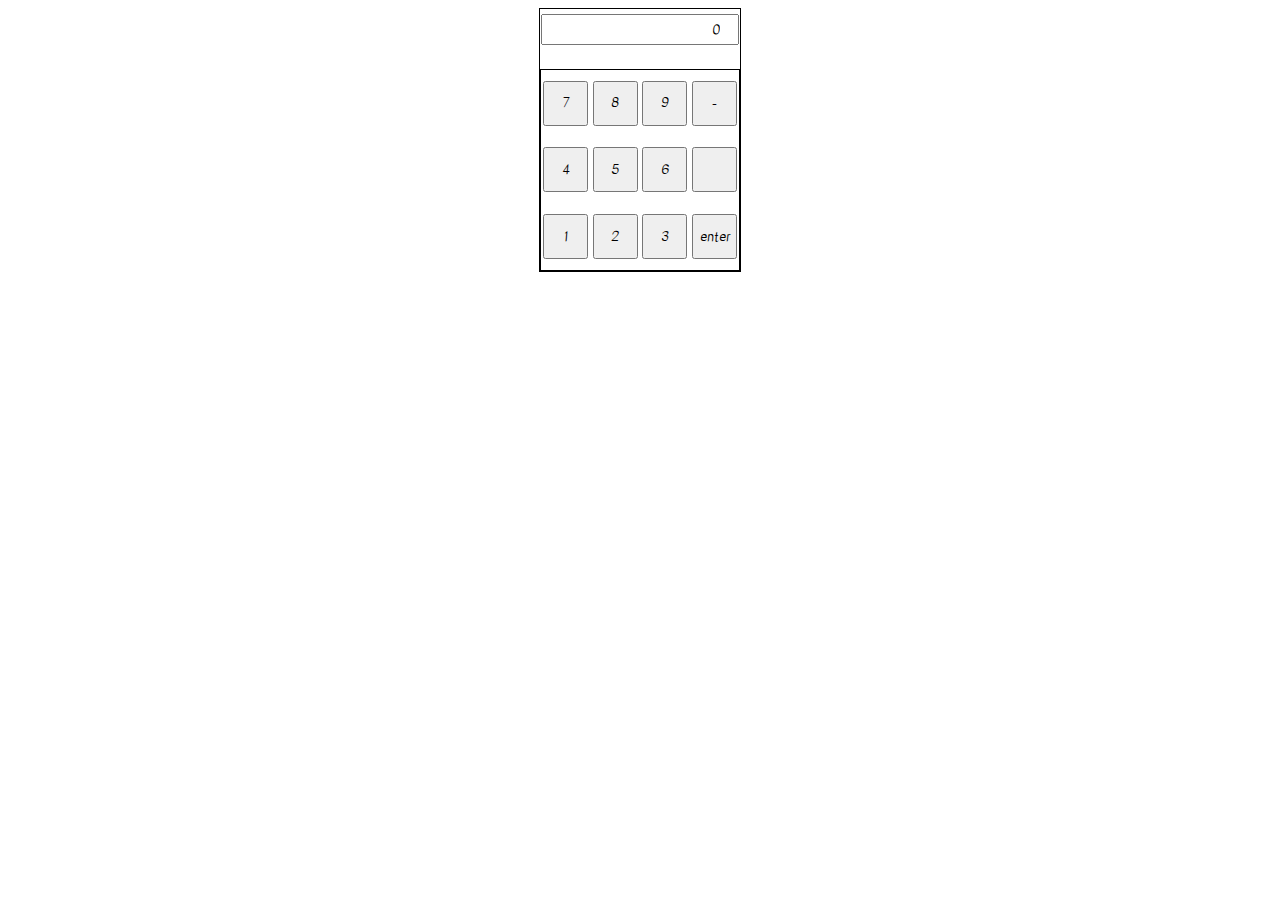
==== challenge-23/index.html @ b8d76a1b "Challenge-23 Incomplete, changed the style in HTML form." ====
<!DOCTYPE html>
<html>
	<head>
		<title>Challenge-23</title>
		<meta charset='utf-8' />
		<meta name='viewport' content='width=device-width, initial-scale=1.0' />
		<link rel="stylesheet" href="https://use.fontawesome.com/releases/v5.0.13/css/all.css" integrity="sha384-DNOHZ68U8hZfKXOrtjWvjxusGo9WQnrNx2sqG0tfsghAvtVlRW3tvkXWZh58N9jp" crossorigin="anonymous">
		<link href="https://fonts.googleapis.com/css?family=Kavivanar" rel="stylesheet">
		<style type="text/css">
			* {
				font-family: 'Kavivanar', cursive;
			}
			.form-central {
				width: 200px;
				display: block;
				margin: auto;
				border: 1px solid black;
			}
			.input-calc {
				width: 190px;
				display: block;
				margin: auto;
				margin-top: 5px;
				text-align: right;
				height: 25px;
			}
			.calc-keypad {
				display: flex;
				justify-content: space-between;
				flex-wrap: wrap;
				height: 200px;
				border: 1px solid black;
			}
			.calc-btn {
				width: 45px;
				height: 45px;
				margin: auto;
			}
		</style>
	</head>
	
	<body>
		<form class='form-central'>
			<input class='input-calc' type="number" value=0><br />
			<div class='calc-keypad'>
				<input class='calc-btn' type="button" value="7"/>
				<input class='calc-btn' type="button" value="8"/>
				<input class='calc-btn' type="button" value="9"/>
				<input class='calc-btn' type="button" value="-"/>
				<input class='calc-btn' type="button" value="4"/>
				<input class='calc-btn' type="button" value="5"/>
				<input class='calc-btn' type="button" value="6"/>
				<button class='calc-btn' type="button"><i class='fas fa-minus'></i></button>
				<input class='calc-btn' type="button" value="1"/>
				<input class='calc-btn' type="button" value="2"/>
				<input class='calc-btn' type="button" value="3"/>
				<input class='calc-btn' type="button" value="enter"/>
			</div>
		</form>
		<script src='challenge-23.js'></script>
	</body>
</html>
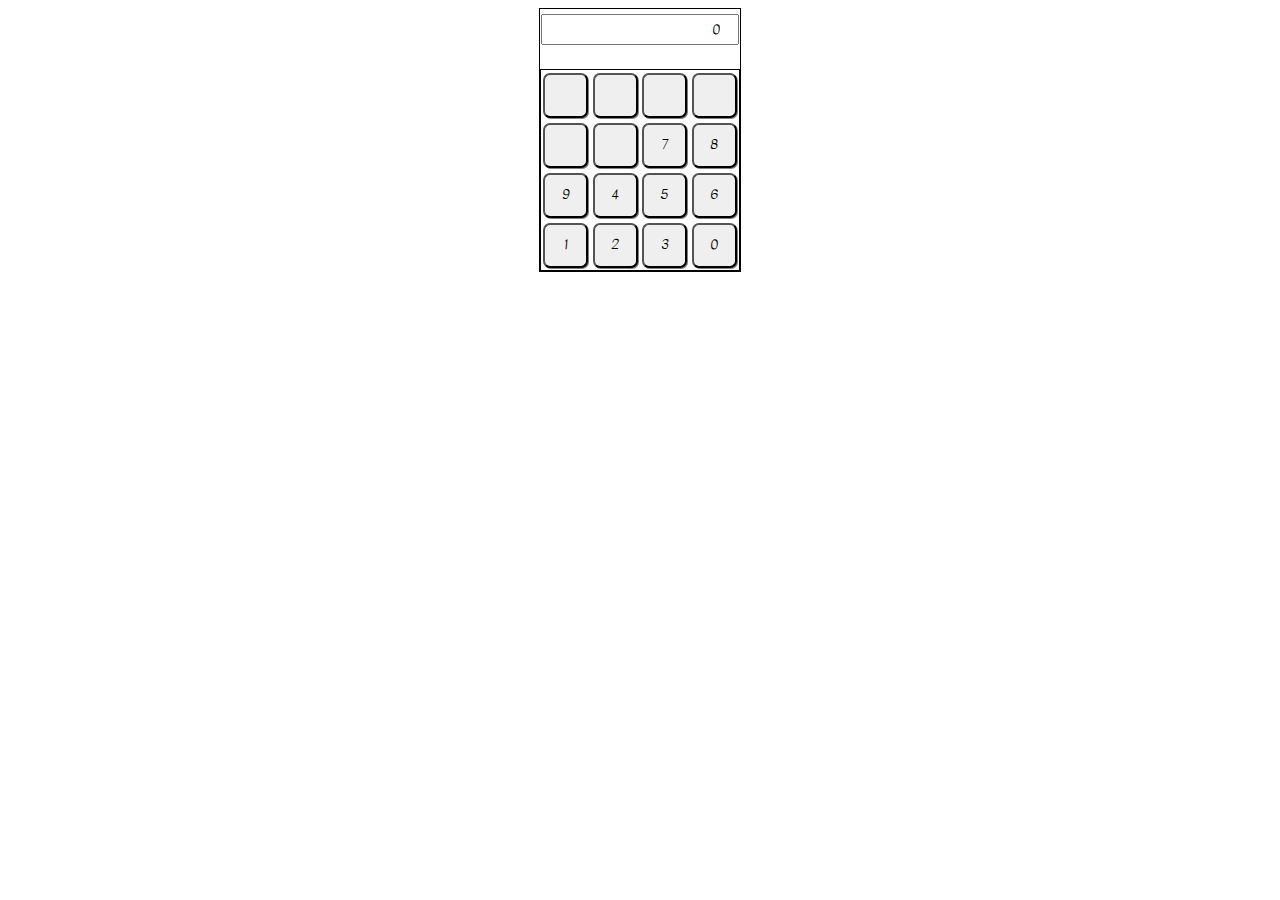
==== commit e1da3f6f: "Challenge-23 Incomplete, changed the style in HTML form." ====
--- a/challenge-23/index.html
+++ b/challenge-23/index.html
@@ -35,6 +35,11 @@
 				width: 45px;
 				height: 45px;
 				margin: auto;
+				border-radius: 7px;
+				box-shadow: 1px 1px 0.5px rgba(0, 0, 0, 0.5);
+			}
+			.calc-btn:hover {
+				background-color: #03efd5;
 			}
 		</style>
 	</head>
@@ -43,18 +48,23 @@
 		<form class='form-central'>
 			<input class='input-calc' type="number" value=0><br />
 			<div class='calc-keypad'>
+				<button class='calc-btn' type="button"><i class='fas fa-undo'></i></button>
+				<button class='calc-btn' type="button"><i class='fas fa-divide'></i></button>
+				<button class='calc-btn' type="button"><i class='fas fa-times'></i></button>
+				<button class='calc-btn' type="button"><i class='fas fa-minus'></i></button>
+				<button class='calc-btn' type="button"><i class='fas fa-plus'></i></button>
+				<button class='calc-btn' type="button"><i class='fas fa-equals'></i></button>
 				<input class='calc-btn' type="button" value="7"/>
 				<input class='calc-btn' type="button" value="8"/>
 				<input class='calc-btn' type="button" value="9"/>
-				<input class='calc-btn' type="button" value="-"/>
 				<input class='calc-btn' type="button" value="4"/>
 				<input class='calc-btn' type="button" value="5"/>
 				<input class='calc-btn' type="button" value="6"/>
-				<button class='calc-btn' type="button"><i class='fas fa-minus'></i></button>
 				<input class='calc-btn' type="button" value="1"/>
 				<input class='calc-btn' type="button" value="2"/>
 				<input class='calc-btn' type="button" value="3"/>
-				<input class='calc-btn' type="button" value="enter"/>
+				<input class='calc-btn' type="button" value="0"/>
+				
 			</div>
 		</form>
 		<script src='challenge-23.js'></script>
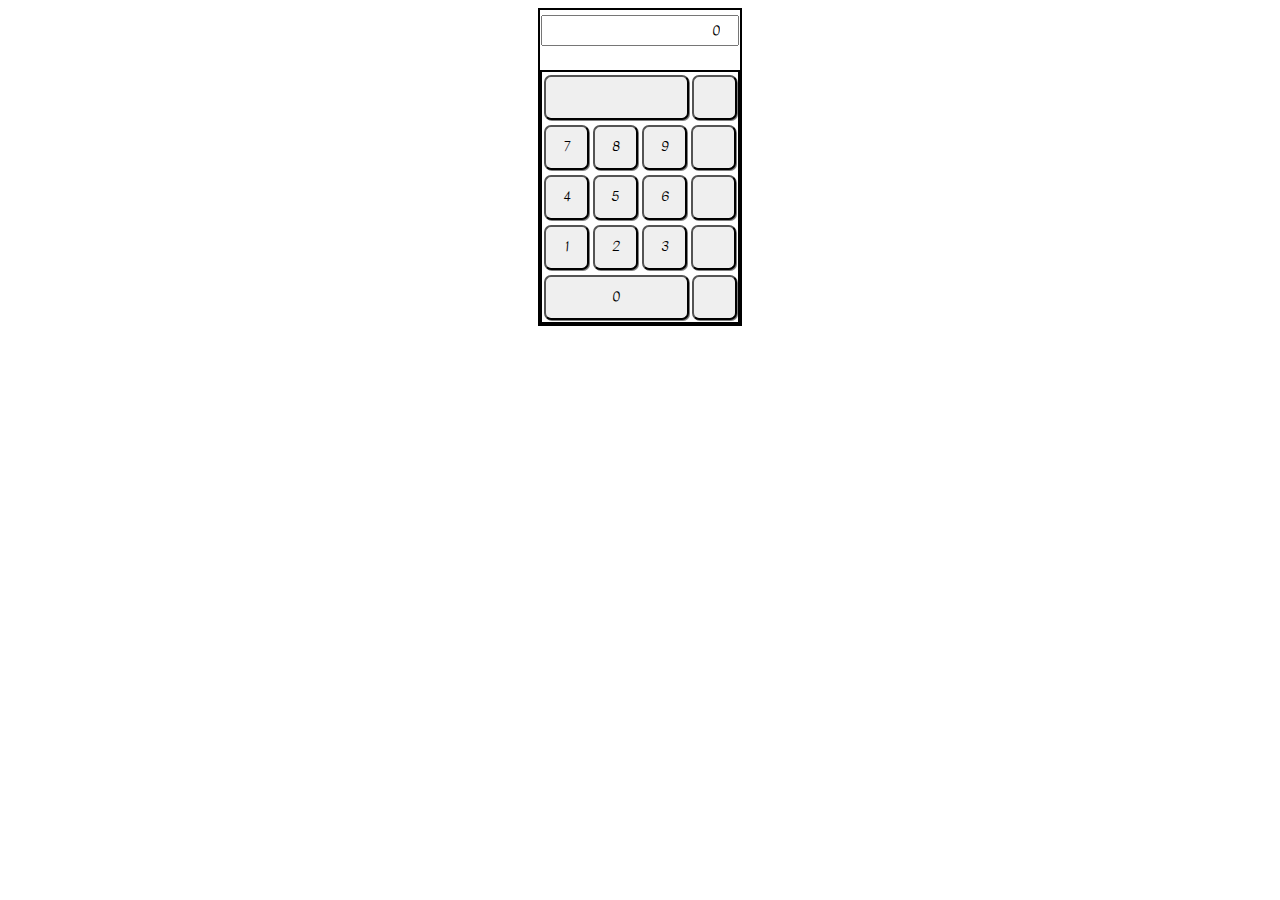
==== commit 00a6ee32: "Challenge-23 Incomplete" ====
--- a/challenge-23/index.html
+++ b/challenge-23/index.html
@@ -14,7 +14,7 @@
 				width: 200px;
 				display: block;
 				margin: auto;
-				border: 1px solid black;
+				border: 2px solid black;
 			}
 			.input-calc {
 				width: 190px;
@@ -28,8 +28,8 @@
 				display: flex;
 				justify-content: space-between;
 				flex-wrap: wrap;
-				height: 200px;
-				border: 1px solid black;
+				height: 250px;
+				border: 2px solid black;
 			}
 			.calc-btn {
 				width: 45px;
@@ -41,6 +41,12 @@
 			.calc-btn:hover {
 				background-color: #03efd5;
 			}
+      .btn-wide-3 {
+        width: 145px;
+      }
+      .btn-wide-2 {
+        width: 95px;
+      }
 		</style>
 	</head>
 	
@@ -48,25 +54,25 @@
 		<form class='form-central'>
 			<input class='input-calc' type="number" value=0><br />
 			<div class='calc-keypad'>
-				<button class='calc-btn' type="button"><i class='fas fa-undo'></i></button>
+				<button class='calc-btn btn-wide-3' type="button"><i class='fas fa-undo'></i></button>
 				<button class='calc-btn' type="button"><i class='fas fa-divide'></i></button>
-				<button class='calc-btn' type="button"><i class='fas fa-times'></i></button>
-				<button class='calc-btn' type="button"><i class='fas fa-minus'></i></button>
-				<button class='calc-btn' type="button"><i class='fas fa-plus'></i></button>
-				<button class='calc-btn' type="button"><i class='fas fa-equals'></i></button>
-				<input class='calc-btn' type="button" value="7"/>
-				<input class='calc-btn' type="button" value="8"/>
-				<input class='calc-btn' type="button" value="9"/>
-				<input class='calc-btn' type="button" value="4"/>
-				<input class='calc-btn' type="button" value="5"/>
-				<input class='calc-btn' type="button" value="6"/>
-				<input class='calc-btn' type="button" value="1"/>
-				<input class='calc-btn' type="button" value="2"/>
-				<input class='calc-btn' type="button" value="3"/>
-				<input class='calc-btn' type="button" value="0"/>
+				<input class='calc-btn' type="button" value="7" data-js="btn7" />
+				<input class='calc-btn' type="button" value="8" data-js="btn8"/>
+				<input class='calc-btn' type="button" value="9" data-js="btn9"/>
+        <button class='calc-btn' type="button"><i class='fas fa-times'></i></button>
+				<input class='calc-btn' type="button" value="4" data-js="btn4"/>
+				<input class='calc-btn' type="button" value="5" data-js="btn5"/>
+				<input class='calc-btn' type="button" value="6" data-js="btn6"/>
+        <button class='calc-btn' type="button"><i class='fas fa-minus'></i></button>
+				<input class='calc-btn' type="button" value="1" data-js="btn1"/>
+				<input class='calc-btn' type="button" value="2" data-js="btn2"/>
+				<input class='calc-btn' type="button" value="3" data-js="btn3"/>
+        <button class='calc-btn' type="button"><i class='fas fa-plus'></i></button>
+        <input class='calc-btn btn-wide-3' type="button" value="0" data-js="btn0"/>
+        <button class='calc-btn' type="button"><i class='fas fa-equals'></i></button>
 				
 			</div>
 		</form>
 		<script src='challenge-23.js'></script>
 	</body>
-</html>+</html>
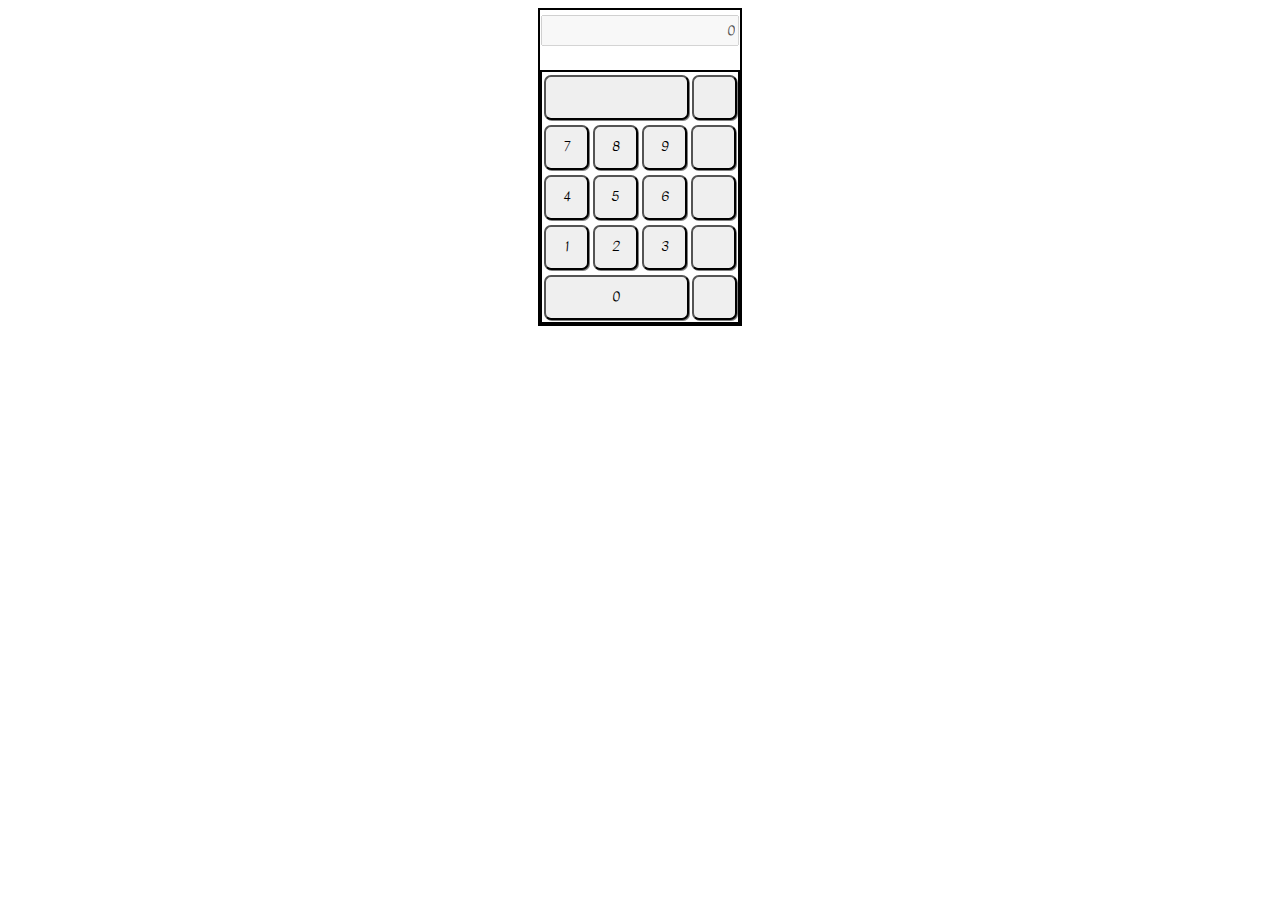
==== commit 4e786ca4: "Update: number pad works, need fix on the operator feature" ====
--- a/challenge-23/index.html
+++ b/challenge-23/index.html
@@ -28,6 +28,7 @@
 				display: flex;
 				justify-content: space-between;
 				flex-wrap: wrap;
+				flex-direction: row;
 				height: 250px;
 				border: 2px solid black;
 			}
@@ -41,36 +42,83 @@
 			.calc-btn:hover {
 				background-color: #03efd5;
 			}
-      .btn-wide-3 {
-        width: 145px;
-      }
-      .btn-wide-2 {
-        width: 95px;
-      }
+			.btn-wide-3 {
+				width: 145px;
+			}
+			.btn-height-2 {
+				height: 95px;
+			}
+			.calc-keypad :nth-child(1) { order: 0; }
+			.calc-keypad :nth-child(2) { order: 1; }
+			.calc-keypad :nth-child(3) { order: 5; }
+			.calc-keypad :nth-child(4) { order: 9; }
+			.calc-keypad :nth-child(5) { order: 13; }
+			.calc-keypad :nth-child(6) { order: 15; }
+			.calc-keypad :nth-child(7) { order: 4; }
+			.calc-keypad :nth-child(8) { order: 3; }
+			.calc-keypad :nth-child(9) { order: 2; }
+			.calc-keypad :nth-child(10) { order: 8; }
+			.calc-keypad :nth-child(11) { order: 7; }
+			.calc-keypad :nth-child(12) { order: 6; }
+			.calc-keypad :nth-child(13) { order: 12; }
+			.calc-keypad :nth-child(14) { order: 11; }
+			.calc-keypad :nth-child(15) { order: 10; }
+			.calc-keypad :nth-child(16) { order: 14; }
 		</style>
 	</head>
 	
 	<body>
 		<form class='form-central'>
-			<input class='input-calc' type="number" value=0><br />
+			<input class='input-calc' type="text" value=0 disabled><br />
 			<div class='calc-keypad'>
-				<button class='calc-btn btn-wide-3' type="button"><i class='fas fa-undo'></i></button>
-				<button class='calc-btn' type="button"><i class='fas fa-divide'></i></button>
-				<input class='calc-btn' type="button" value="7" data-js="btn7" />
-				<input class='calc-btn' type="button" value="8" data-js="btn8"/>
-				<input class='calc-btn' type="button" value="9" data-js="btn9"/>
-        <button class='calc-btn' type="button"><i class='fas fa-times'></i></button>
-				<input class='calc-btn' type="button" value="4" data-js="btn4"/>
-				<input class='calc-btn' type="button" value="5" data-js="btn5"/>
-				<input class='calc-btn' type="button" value="6" data-js="btn6"/>
-        <button class='calc-btn' type="button"><i class='fas fa-minus'></i></button>
-				<input class='calc-btn' type="button" value="1" data-js="btn1"/>
-				<input class='calc-btn' type="button" value="2" data-js="btn2"/>
-				<input class='calc-btn' type="button" value="3" data-js="btn3"/>
-        <button class='calc-btn' type="button"><i class='fas fa-plus'></i></button>
-        <input class='calc-btn btn-wide-3' type="button" value="0" data-js="btn0"/>
-        <button class='calc-btn' type="button"><i class='fas fa-equals'></i></button>
-				
+				<button class='calc-btn btn-wide-3' type="button" value='clear'>
+					<i class='fas fa-undo'></i>
+				</button>
+				<button class='calc-btn' type="button" value='divide'>
+					<i class='fas fa-divide'></i>
+				</button>
+				<button class='calc-btn' type="button" value='sum'>
+					<i class='fas fa-plus'></i>
+				</button>
+				<button class='calc-btn' type="button" value='multiply'>
+					<i class='fas fa-times'></i>
+				</button>
+				<button class='calc-btn' type="button" value='subtract'>
+					<i class='fas fa-minus'></i>
+				</button>
+				<button class='calc-btn' type="button" value='equals'>
+					<i class='fas fa-equals'></i>
+				</button>
+				<button class='calc-btn' type="button" value="9" data-js="btn9">
+					9
+				</button>
+				<button class='calc-btn' type="button" value="8" data-js="btn8">
+					8
+				</button>
+				<button class='calc-btn' type="button" value="7" data-js="btn7">
+					7
+				</button>
+				<button class='calc-btn' type="button" value="6" data-js="btn6">
+					6
+				</button>
+				<button class='calc-btn' type="button" value="5" data-js="btn5">
+					5
+				</button>
+				<button class='calc-btn' type="button" value="4" data-js="btn4">
+					4
+				</button>
+				<button class='calc-btn' type="button" value="3" data-js="btn3">
+					3
+				</button>
+				<button class='calc-btn' type="button" value="2" data-js="btn2">
+					2	
+				</button>
+				<button class='calc-btn' type="button" value="1" data-js="btn1">
+					1	
+				</button>
+        <button class='calc-btn btn-wide-3' type="button" value="0" data-js="btn0">
+        	0
+        </button>
 			</div>
 		</form>
 		<script src='challenge-23.js'></script>
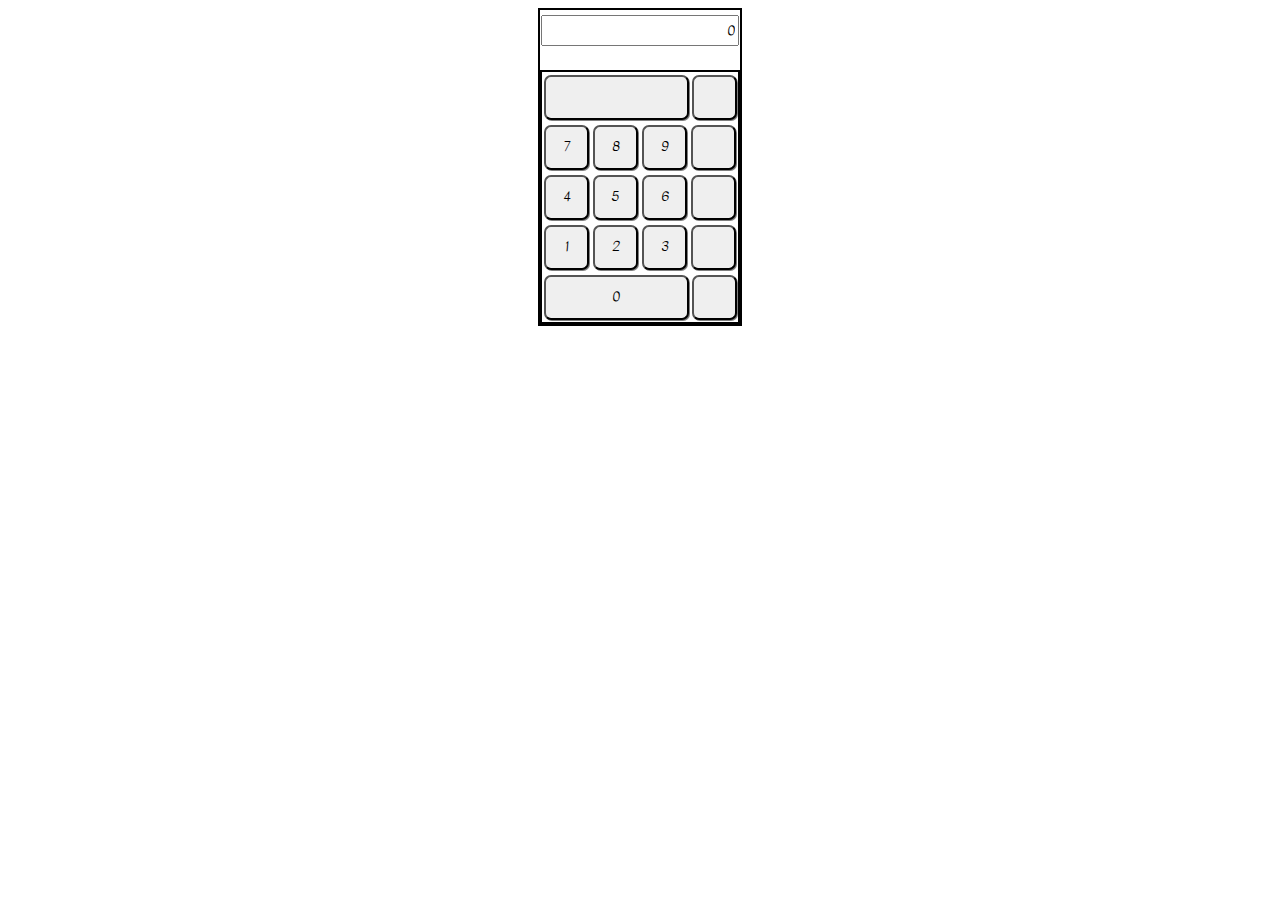
==== commit 3a8e0c76: "Finally complete Challenge-23" ====
--- a/challenge-23/index.html
+++ b/challenge-23/index.html
@@ -69,54 +69,54 @@
 	
 	<body>
 		<form class='form-central'>
-			<input class='input-calc' type="text" value=0 disabled><br />
+			<input class='input-calc' type="text" value=0 readonly><br />
 			<div class='calc-keypad'>
-				<button class='calc-btn btn-wide-3' type="button" value='clear'>
+				<button class='calc-btn btn-wide-3' type="button" value='clear' data-js="btn">
 					<i class='fas fa-undo'></i>
 				</button>
-				<button class='calc-btn' type="button" value='divide'>
+				<button class='calc-btn' type="button" value='divide' data-js="btn">
 					<i class='fas fa-divide'></i>
 				</button>
-				<button class='calc-btn' type="button" value='sum'>
+				<button class='calc-btn' type="button" value='sum' data-js="btn">
 					<i class='fas fa-plus'></i>
 				</button>
-				<button class='calc-btn' type="button" value='multiply'>
+				<button class='calc-btn' type="button" value='multiply' data-js="btn">
 					<i class='fas fa-times'></i>
 				</button>
-				<button class='calc-btn' type="button" value='subtract'>
+				<button class='calc-btn' type="button" value='subtract' data-js="btn">
 					<i class='fas fa-minus'></i>
 				</button>
-				<button class='calc-btn' type="button" value='equals'>
+				<button class='calc-btn' type="button" value='equals' data-js="btn">
 					<i class='fas fa-equals'></i>
 				</button>
-				<button class='calc-btn' type="button" value="9" data-js="btn9">
+				<button class='calc-btn' type="button" value="9" data-js="btn">
 					9
 				</button>
-				<button class='calc-btn' type="button" value="8" data-js="btn8">
+				<button class='calc-btn' type="button" value="8" data-js="btn">
 					8
 				</button>
-				<button class='calc-btn' type="button" value="7" data-js="btn7">
+				<button class='calc-btn' type="button" value="7" data-js="btn">
 					7
 				</button>
-				<button class='calc-btn' type="button" value="6" data-js="btn6">
+				<button class='calc-btn' type="button" value="6" data-js="btn">
 					6
 				</button>
-				<button class='calc-btn' type="button" value="5" data-js="btn5">
+				<button class='calc-btn' type="button" value="5" data-js="btn">
 					5
 				</button>
-				<button class='calc-btn' type="button" value="4" data-js="btn4">
+				<button class='calc-btn' type="button" value="4" data-js="btn">
 					4
 				</button>
-				<button class='calc-btn' type="button" value="3" data-js="btn3">
+				<button class='calc-btn' type="button" value="3" data-js="btn">
 					3
 				</button>
-				<button class='calc-btn' type="button" value="2" data-js="btn2">
+				<button class='calc-btn' type="button" value="2" data-js="btn">
 					2	
 				</button>
-				<button class='calc-btn' type="button" value="1" data-js="btn1">
+				<button class='calc-btn' type="button" value="1" data-js="btn">
 					1	
 				</button>
-        <button class='calc-btn btn-wide-3' type="button" value="0" data-js="btn0">
+        <button class='calc-btn btn-wide-3' type="button" value="0" data-js="btn">
         	0
         </button>
 			</div>
